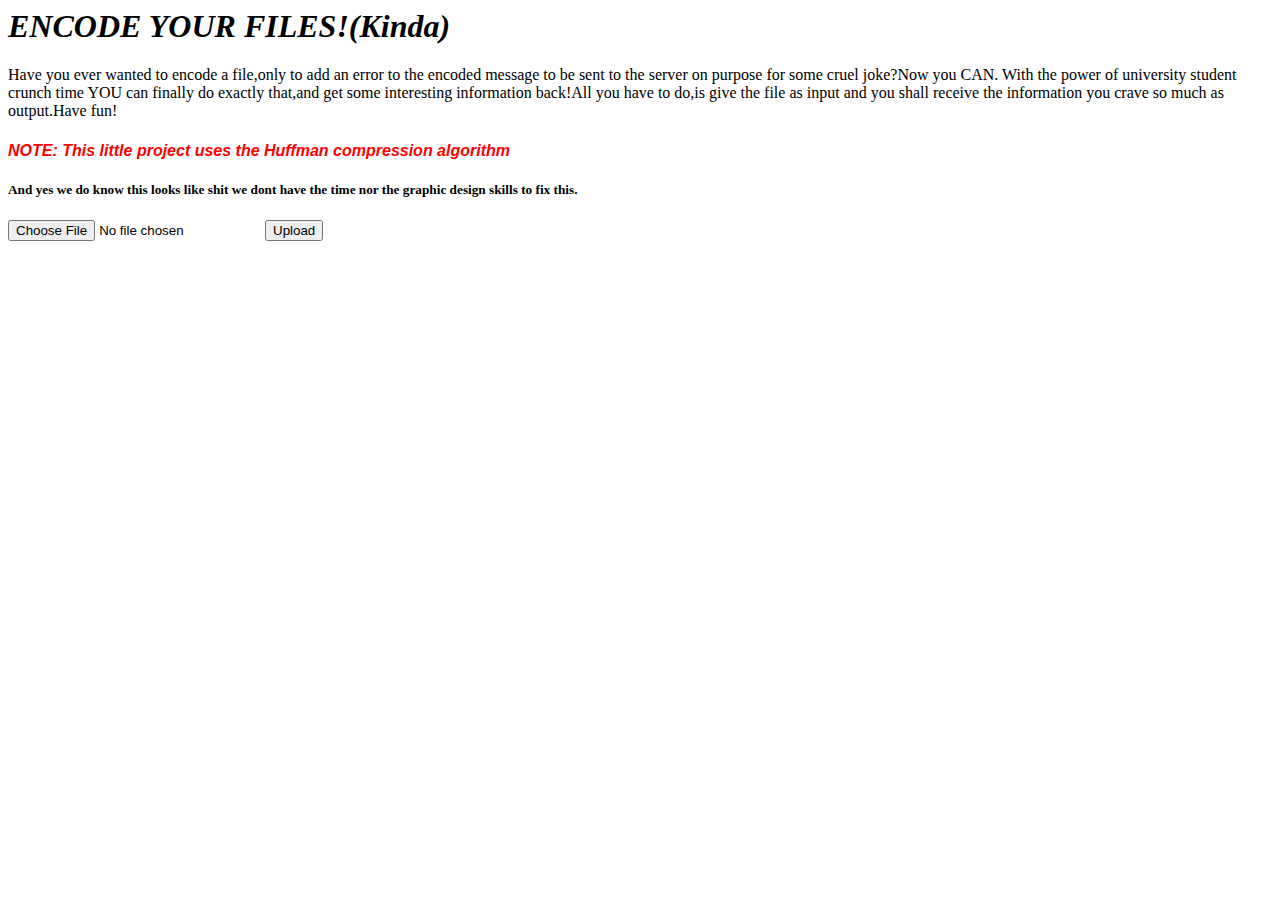
==== templates/index.html @ 800cbbc2 "comet hehe" ====
<html>
    <head>
        <title>File Decoder 69000</title>
        <link rel="stylesheet" href="/static/style.css" />
    </head>
    <body>
        <h1>ENCODE YOUR FILES!(Kinda)</h1>
        <p>
            Have you ever wanted to encode a file,only to add an error to the encoded message to be sent to the server on purpose for some cruel joke?Now you CAN.
            With the power of university student crunch time YOU can finally do exactly that,and get some interesting information back!All you have to do,is give the file
            as input and you shall receive the information you crave so much as output.Have fun!
        </p>
        <h4>NOTE: This little project uses the Huffman compression algorithm</h4>
        <h5>And yes we do know this looks like shit we dont have the time nor the graphic design skills to fix this.</h5>
        <form action = "/success" method = "post" enctype="multipart/form-data">  
            <input type="file" name="file" />  
            <input type = "submit" value="Upload">  
        </form>  
    </body>
</html>
---- static/style.css ----
h1{
    font-style: italic;
}

h4{
    font-style: italic;
    color: red;
    font-family: 'Franklin Gothic Medium', 'Arial Narrow', Arial, sans-serif;
}
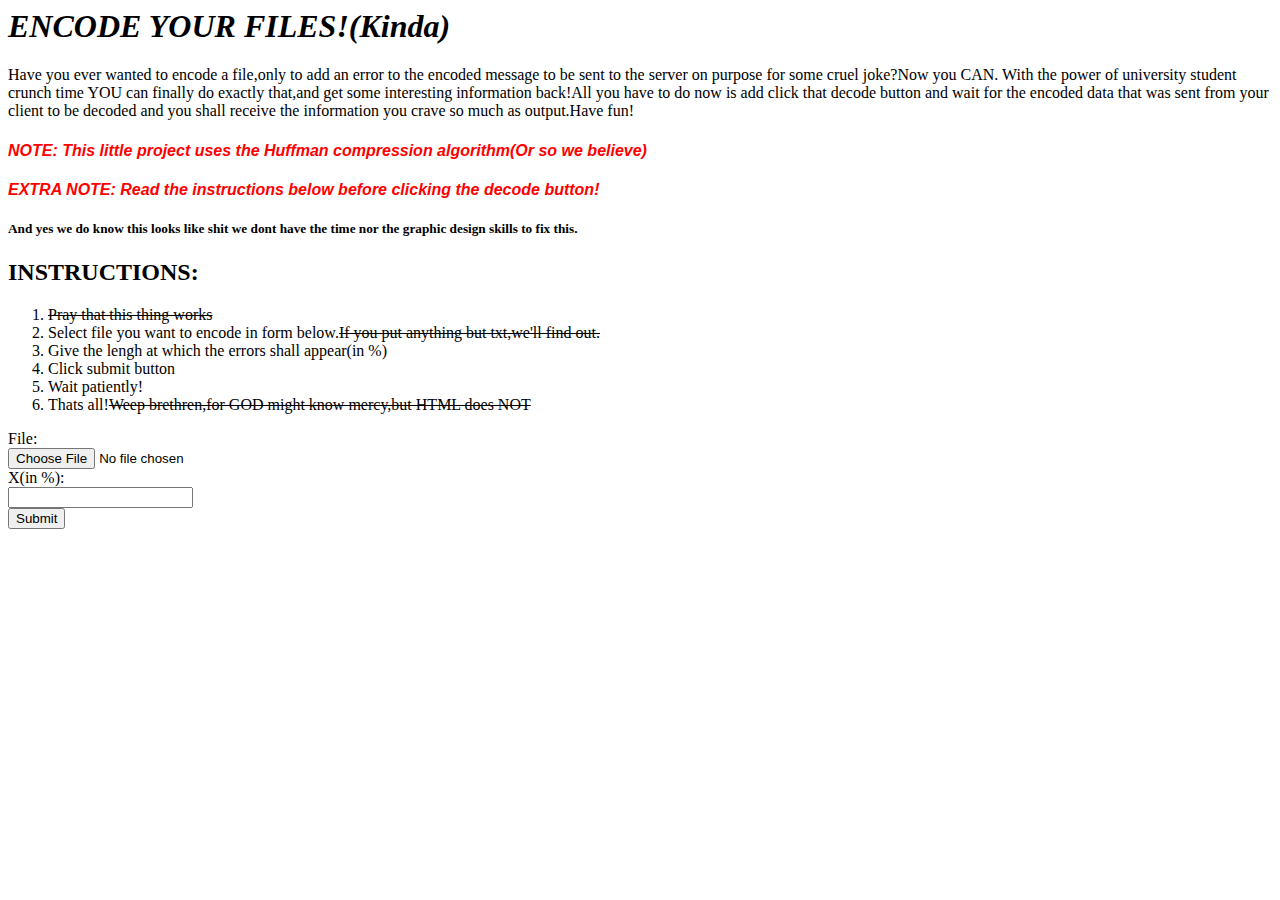
==== commit e2bbee0c: "Refactoring file structure" ====
--- a/templates/index.html
+++ b/templates/index.html
@@ -7,14 +7,27 @@
         <h1>ENCODE YOUR FILES!(Kinda)</h1>
         <p>
             Have you ever wanted to encode a file,only to add an error to the encoded message to be sent to the server on purpose for some cruel joke?Now you CAN.
-            With the power of university student crunch time YOU can finally do exactly that,and get some interesting information back!All you have to do,is give the file
-            as input and you shall receive the information you crave so much as output.Have fun!
+            With the power of university student crunch time YOU can finally do exactly that,and get some interesting information back!All you have to do now is add click that 
+            decode button and wait for the encoded data that was sent from your client to be decoded and you shall receive the information you crave so much as output.Have fun!
         </p>
-        <h4>NOTE: This little project uses the Huffman compression algorithm</h4>
+        <h4>NOTE: This little project uses the Huffman compression algorithm(Or so we believe)</h4>
+        <h4>EXTRA NOTE: Read the instructions below before clicking the decode button!</h4>
         <h5>And yes we do know this looks like shit we dont have the time nor the graphic design skills to fix this.</h5>
-        <form action = "/success" method = "post" enctype="multipart/form-data">  
-            <input type="file" name="file" />  
-            <input type = "submit" value="Upload">  
-        </form>  
+        <h2>INSTRUCTIONS:</h2>
+        <ol>
+            <li><span id = "delete_this">Pray that this thing works</span></li>
+            <li>Select file you want to encode in form below.<span id = "delete_this">If you put anything but txt,we'll find out.</span></li>
+            <li>Give the lengh at which the errors shall appear(in %)</li>
+            <li>Click submit button</li>
+            <li>Wait patiently!</li>
+            <li>Thats all!<span id = "delete_this">Weep brethren,for GOD might know mercy,but HTML does NOT</span></li>
+        </ol>
+        <form action="{{ url_for("answers_submitted")}}" method="post">
+            <label for="fileName">File:</label><br>
+            <input type = "file" id="fileName" name = "fileName"><br>
+            <label for="x">X(in %):</label><br>
+            <input type="text" id="x" name="x"><br>
+            <input type="submit" value="Submit">
+        </form>
     </body>
 </html>--- a/static/style.css
+++ b/static/style.css
@@ -6,4 +6,8 @@
     font-style: italic;
     color: red;
     font-family: 'Franklin Gothic Medium', 'Arial Narrow', Arial, sans-serif;
-}+}
+
+#delete_this{
+    text-decoration: line-through;
+}
